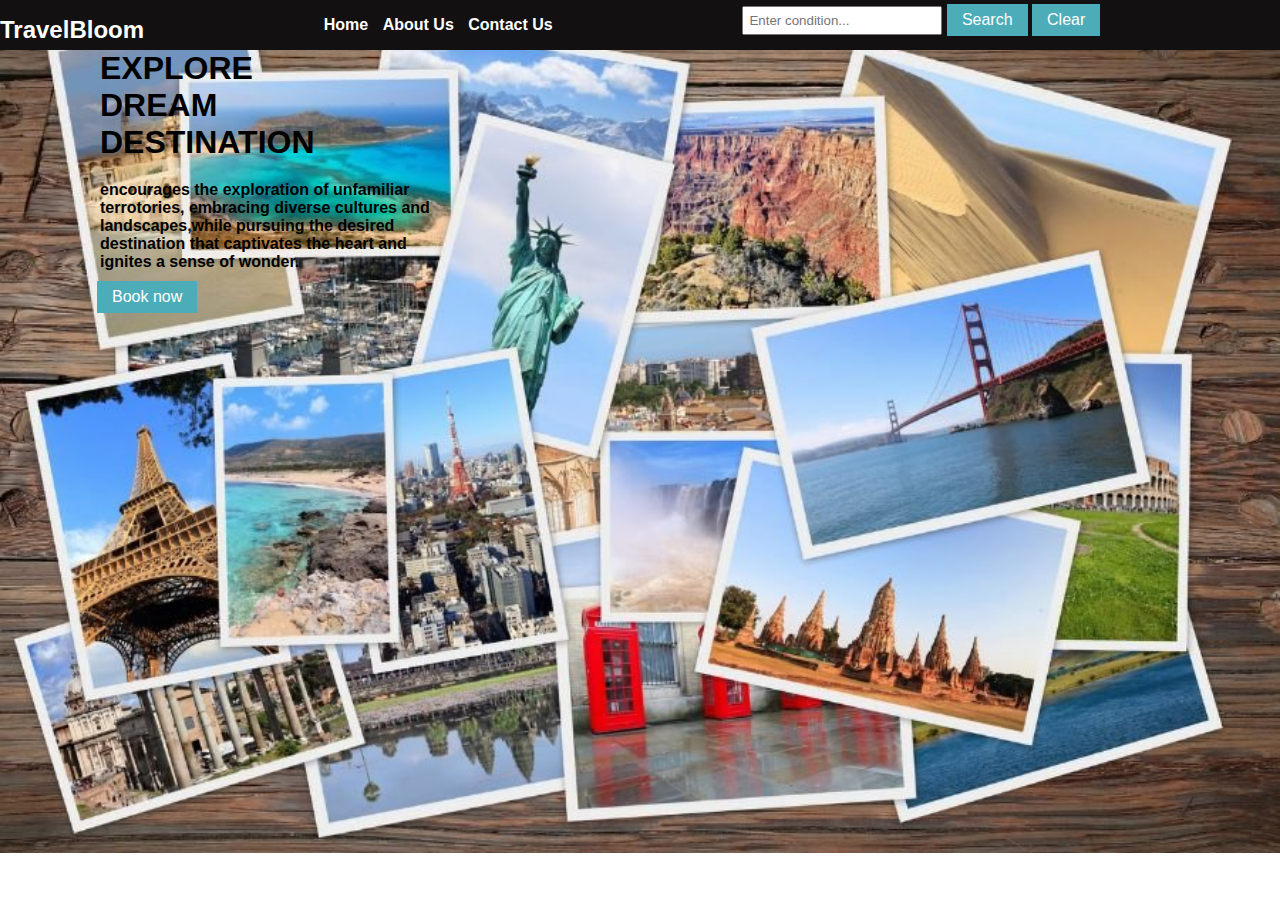
==== TravelRecommendationApp/index.html @ 95b1cc1a "message" ====
<!DOCTYPE html>
<html lang="en">

<head>
  <meta charset="UTF-8">
  <title>Travel Recommendation</title>
  <link rel="stylesheet" href="./travel.css">

</head>

<body>
  <nav>
    <h2>TravelBloom</h2>
    <ul>
      <li><a href="./index.html" id="home">Home </a></li>
      <li><a href="./about.html" id="about">About Us </a></li>
      <li><a href="./contact.html" id="contact">Contact Us </a></li>


    </ul>
    <div class="search-container">
      <input type="text" id="conditionInput" placeholder="Enter condition...">
      <button id="btnSearch">Search</button>
      <button input type="reset">Clear</button>
    </div>
    <div id="result">

    </div>
  </nav>

  <h1>EXPLORE <br> DREAM <br> DESTINATION</h1>
  <div class="para">
    <p style="padding-left: 100px; font-weight:bolder"><strong> encourages the exploration of unfamiliar<br>
        terrotories, embracing diverse
        cultures and<br> landscapes,while pursuing the desired<br> destination
        that captivates the heart and<br> ignites a sense of wonder.
      </strong></p>
  </div>
  <button class="button1" style="margin-left:97px">Book now</button>







  <script src="./travel_recommendation.js"></script>
</body>

</html>
---- TravelRecommendationApp/travel.css ----
* {
  margin: 0;
  padding: 0;
  box-sizing: border-box;
}

nav {
  background-color: #121010;

  display: flex;
  align-items: center;
  justify-content: space-between;

  min-height: 50px;
  height: 50px;

}

nav ul {
  list-style-type: none;
  /* padding: 0; */
}

nav ul li {
  display: inline;
  margin-right: 10px;

}

nav a {
  text-decoration: none;
  color: white;
  font-weight: bold;
}

/* Basic CSS for the form elements */
body {
  font-family: Arial, sans-serif;
  /* margin: 20px; */
  background-image: url('trvldest.jpg');
  background-repeat: no-repeat;

  background-size: cover;
}

h1 {
  margin-bottom: 20px;
  color: black;
  font-weight: bolder;
  padding-left: 100px;
}

h2 {
  margin-bottom: 20px;
  color: white;

}

searchCondition {
  width: 500px;
  height: 500px;
  float: right;
}






div {
  margin-bottom: 10px;
}

label {
  display: inline-block;
  width: 100px;
}

input[type="text"],
input[type="number"],
select {
  width: 200px;
  padding: 5px;
}

button {
  border: none;
  background-color: hsl(186, 43%, 51%);
  color: white;
  padding: 7px 15px;
  text-align: center;
  text-decoration: none;
  display: inline-block;
  font-size: 16px;



  cursor: pointer;
}




button:hover {
  background-color: #45a049;
}

/* Basic CSS for the report section */
h2 {
  margin-top: 30px;
}
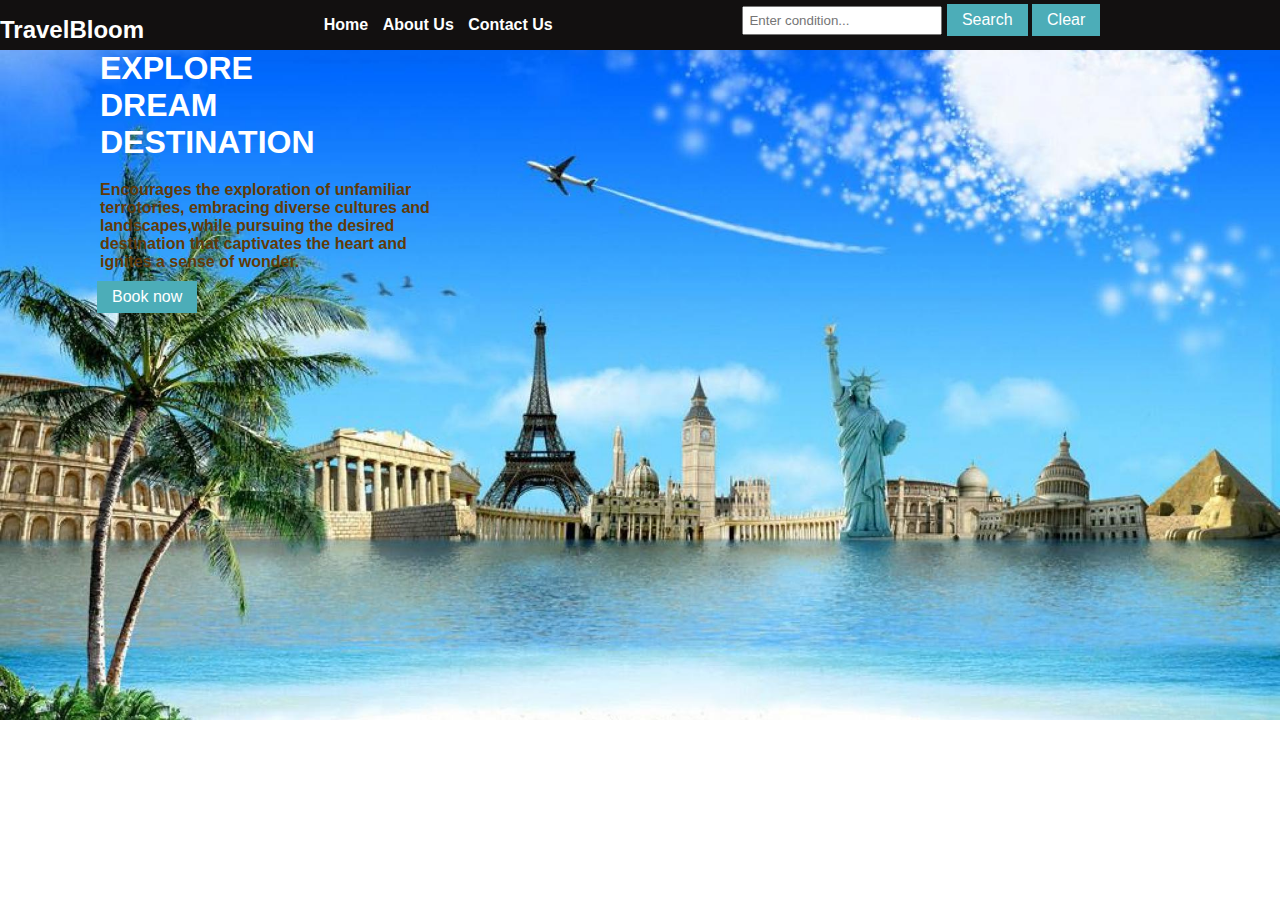
==== commit 41bda6b9: "commit" ====
--- a/TravelRecommendationApp/index.html
+++ b/TravelRecommendationApp/index.html
@@ -30,7 +30,8 @@
 
   <h1>EXPLORE <br> DREAM <br> DESTINATION</h1>
   <div class="para">
-    <p style="padding-left: 100px; font-weight:bolder"><strong> encourages the exploration of unfamiliar<br>
+    <p style="padding-left: 100px; font-weight:bolder;color: rgb(96, 58, 8);"><strong> Encourages the exploration of
+        unfamiliar<br>
         terrotories, embracing diverse
         cultures and<br> landscapes,while pursuing the desired<br> destination
         that captivates the heart and<br> ignites a sense of wonder.
--- a/TravelRecommendationApp/travel.css
+++ b/TravelRecommendationApp/travel.css
@@ -37,7 +37,7 @@
 body {
   font-family: Arial, sans-serif;
   /* margin: 20px; */
-  background-image: url('trvldest.jpg');
+  background-image: url('destination.jpg');
   background-repeat: no-repeat;
 
   background-size: cover;
@@ -45,7 +45,7 @@
 
 h1 {
   margin-bottom: 20px;
-  color: black;
+  color: white;
   font-weight: bolder;
   padding-left: 100px;
 }
